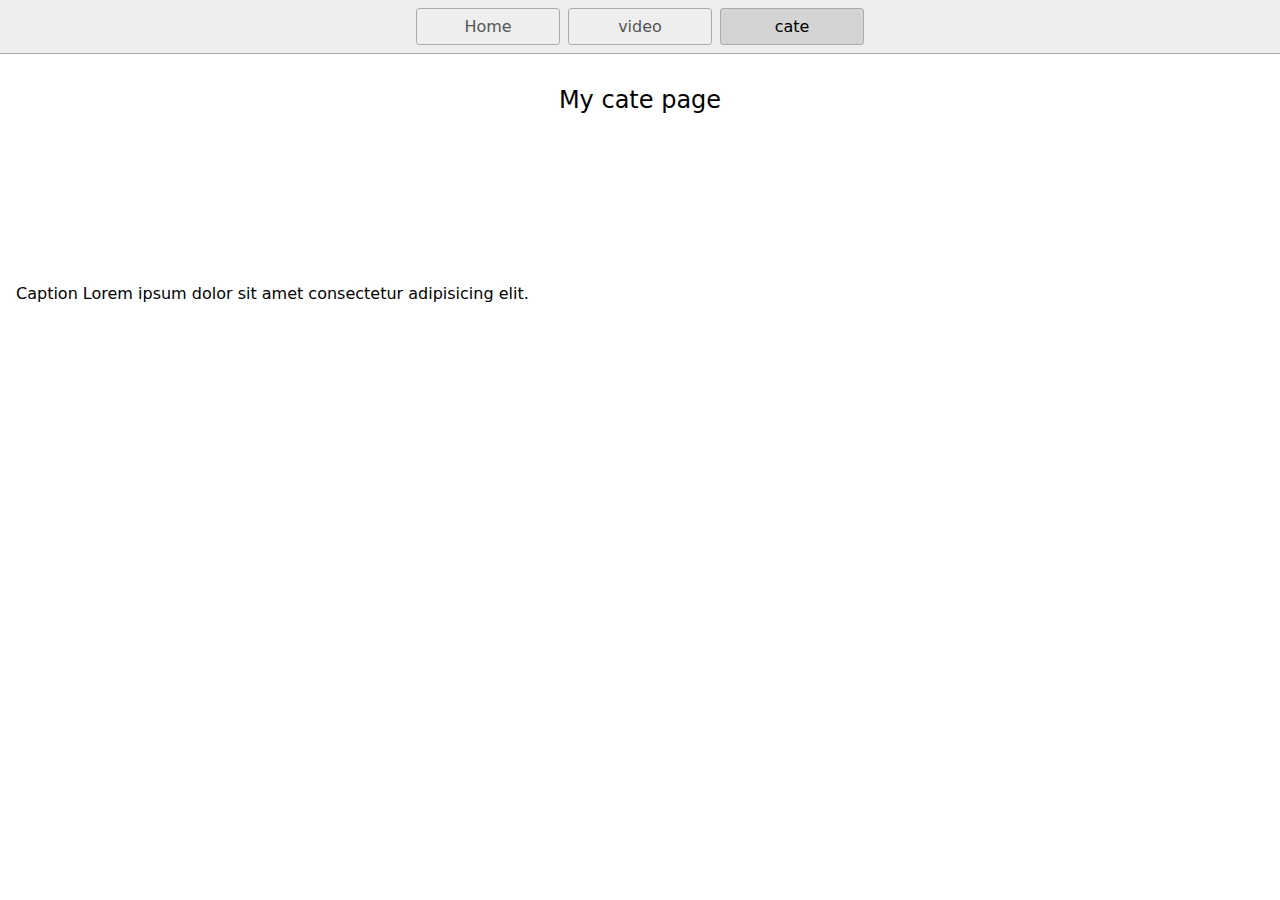
==== cate.html @ e8c3a91b "add cate page" ====
<!DOCTYPE html>
<html lang="en">
  <head>
    <title>cate page</title>
    <meta charset="UTF-8" />
    <meta name="viewport" content="width=device-width" />
    <link rel="stylesheet" href="styles.css" />
    <script type="module" src="script.js"></script>
  </head>
  <body>
    <nav>
      <a href="/">Home</a>
      <a href="/video.html">video</a>
      <a href="/cate.html" aria-current="page">cate</a>
    </nav>
    <main>
      <h1>My cate page</h1>

      <div class="cate-container-area">
        <!-- yt-1 -->
        <div class="cate-container-box">
          <div class="cate-container">
            <iframe
              src="https://www.youtube.com/embed/R3B8ZdmqyvQ"
              frameborder="0"
              allowfullscreen
            ></iframe>
          </div>
          <caption>
            Caption Lorem ipsum dolor sit amet consectetur adipisicing elit.
          </caption>
        </div>
      </div>
    </main>
  </body>
</html>
---- styles.css ----
* {
  box-sizing: border-box;
}

body {
  margin: 0;
  font-family: system-ui, sans-serif;
  color: black;
  background-color: white;
}

nav {
  display: flex;
  flex-wrap: wrap;
  align-items: center;
  justify-content: center;
  padding: 0.5rem;
  gap: 0.5rem;
  border-bottom: solid 1px #aaa;
  background-color: #eee;
}

nav a {
  display: inline-block;
  min-width: 9rem;
  padding: 0.5rem;
  border-radius: 0.2rem;
  border: solid 1px #aaa;
  text-align: center;
  text-decoration: none;
  color: #555;
}

nav a[aria-current='page'] {
  color: #000;
  background-color: #d4d4d4;
}

main {
  padding: 1rem;
}

h1 {
  font-weight: 300;
  font-size: 1.5rem;
  text-align: center;
}

/* ----- Youtube ----- */
/* @info: grid https://ascii.jp/elem/000/001/659/1659899/ */
.video-container-area {
  /* display: flex; */
  flex-wrap: wrap;
  row-gap: 16px;
  column-gap: 16px;
  justify-content: center;
  align-items: center;
  width: 100%;
  height: 100%;
  max-width: 1440px;
  margin: auto;
  /* background-color: #000; */

  display: grid;
  grid-template-columns: repeat(auto-fill, minmax(480px, 1fr));
}

.video-container-box {
  display: block;
  gap: 8px;
  /* min-width: 240px; */
  /* max-width: 480px; */
  width: 100%;
  height: 100%;
}

.video-container {
  position: relative;
  width: 100%;
  height: 0;
  padding-bottom: 56.25%; /* 16:9 aspect ratio */
}

.video-container iframe {
  position: absolute;
  top: 0;
  left: 0;
  width: 100%;
  height: 100%;
}
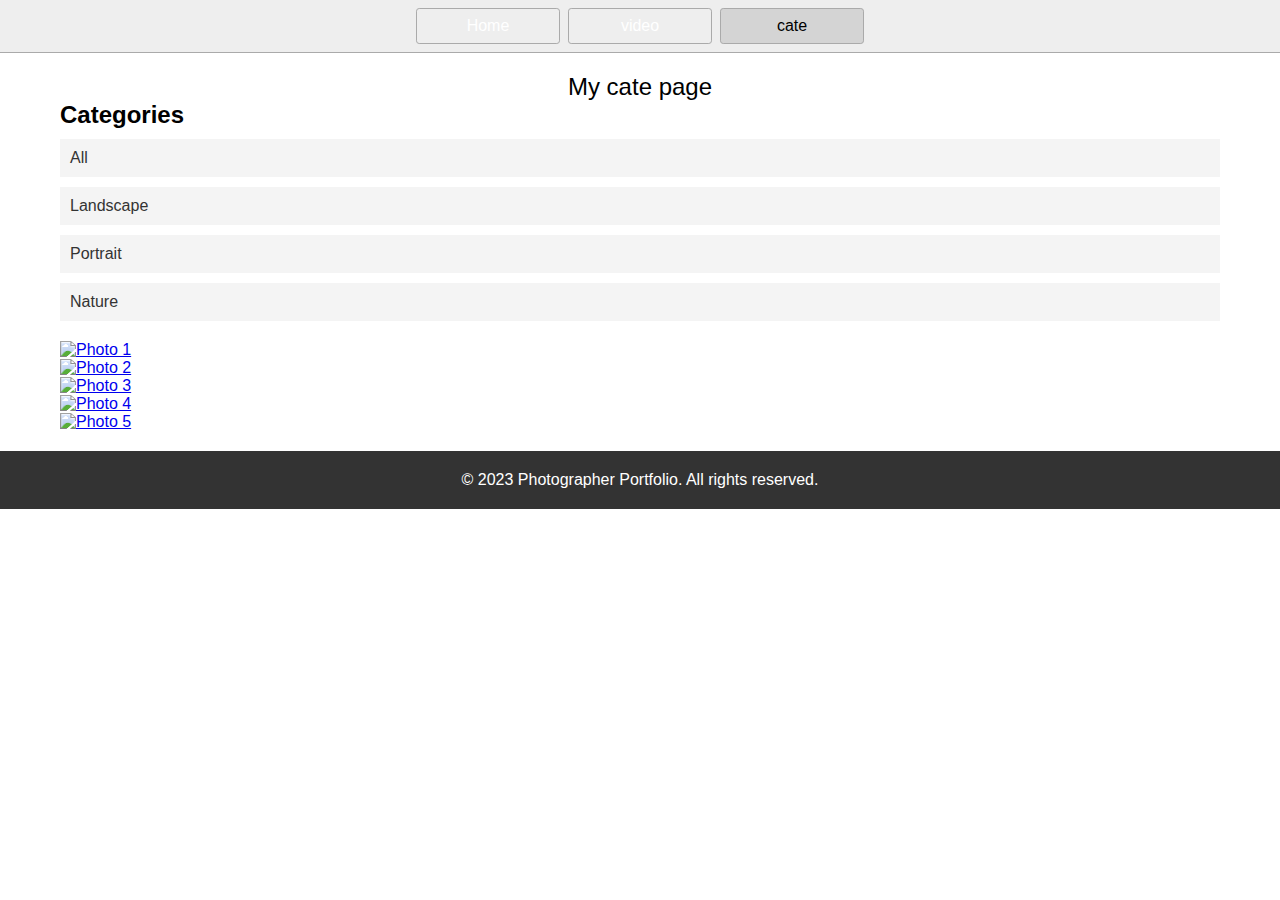
==== commit 2784d25b: "category Base" ====
--- a/cate.html
+++ b/cate.html
@@ -7,6 +7,148 @@
     <link rel="stylesheet" href="styles.css" />
     <script type="module" src="script.js"></script>
   </head>
+  <style>
+    /* Reset styles */
+    * {
+      box-sizing: border-box;
+      margin: 0;
+      padding: 0;
+    }
+
+    /* Global styles */
+    body {
+      font-family: sans-serif;
+    }
+
+    header {
+      background-color: #333;
+      color: #fff;
+      padding: 20px;
+    }
+
+    nav ul {
+      list-style: none;
+      display: flex;
+      justify-content: flex-end;
+    }
+
+    nav li {
+      margin-left: 20px;
+    }
+
+    nav a {
+      color: #fff;
+      text-decoration: none;
+    }
+
+    main {
+      max-width: 1200px;
+      margin: 0 auto;
+      padding: 20px;
+    }
+
+    h2 {
+      margin-bottom: 10px;
+    }
+
+    .categories {
+      margin-bottom: 20px;
+    }
+
+    .categories ul {
+      list-style: none;
+      margin: 0;
+      padding: 0;
+    }
+
+    .categories li {
+      margin-bottom: 10px;
+    }
+
+    .categories a {
+      display: block;
+      padding: 10px;
+      background-color: #f4f4f4;
+      color: #333;
+      text-decoration: none;
+      transition: background-color 0.3s ease;
+    }
+
+    .categories a:hover {
+      background-color: #333;
+      color: #fff;
+    }
+
+    .gallery .grid {
+      display: grid;
+      grid-template-columns: repeat(auto-fit, minmax(200px, 1fr));
+      grid-gap: 20px;
+    }
+
+    .grid-item {
+      position: relative;
+    }
+
+    .grid-item img {
+      display: block;
+      width: 100%;
+      height: auto;
+    }
+
+    /* Masonry Grid styles */
+    .grid-sizer {
+      width: 100%;
+    }
+
+    /* Lightbox styles */
+    .lb-outerContainer {
+      background-color: rgba(0, 0, 0, 0.8) !important;
+    }
+
+    .lb-dataContainer {
+      color: #fff !important;
+    }
+
+    .lb-image {
+      max-width: 100% !important;
+      height: auto !important;
+      margin-top: 50px;
+    }
+
+    .lb-close {
+      background-color: #fff !important;
+      color: #333 !important;
+    }
+
+    /* Footer styles */
+    footer {
+      background-color: #333;
+      color: #fff;
+      padding: 20px;
+      text-align: center;
+    }
+
+    /* Responsive styles */
+    @media only screen and (max-width: 768px) {
+      nav ul {
+        flex-direction: column;
+        align-items: center;
+      }
+
+      nav li {
+        margin: 10px 0;
+      }
+
+      .categories ul {
+        display: flex;
+        overflow-x: auto;
+      }
+
+      .categories li {
+        margin-right: 10px;
+      }
+    }
+  </style>
   <body>
     <nav>
       <a href="/">Home</a>
@@ -17,20 +159,159 @@
       <h1>My cate page</h1>
 
       <div class="cate-container-area">
-        <!-- yt-1 -->
-        <div class="cate-container-box">
-          <div class="cate-container">
-            <iframe
-              src="https://www.youtube.com/embed/R3B8ZdmqyvQ"
-              frameborder="0"
-              allowfullscreen
-            ></iframe>
-          </div>
-          <caption>
-            Caption Lorem ipsum dolor sit amet consectetur adipisicing elit.
-          </caption>
-        </div>
+        <section class="categories">
+          <h2>Categories</h2>
+          <ul>
+            <li><a href="#" data-category="all" class="active">All</a></li>
+            <li><a href="#">Landscape</a></li>
+            <li><a href="#">Portrait</a></li>
+            <li><a href="#">Nature</a></li>
+          </ul>
+        </section>
+
+        <section class="gallery">
+          <div class="grid-sizer"></div>
+          <!-- <div class="grid"> -->
+          <div class="grid-item landscape">
+            <a
+              href="http://placehold.jp/376x501.jpg"
+              data-lightbox="gallery"
+              data-title="Photo 1"
+            >
+              <img src="http://placehold.jp/376x201.jpg" alt="Photo 1" />
+            </a>
+          </div>
+          <div class="grid-item portrait">
+            <a
+              href="http://placehold.jp/376x202.jpg"
+              data-lightbox="gallery"
+              data-title="Photo 2"
+            >
+              <img src="http://placehold.jp/376x202.jpg" alt="Photo 2" />
+            </a>
+          </div>
+
+          <div class="grid-item nature">
+            <a
+              href="http://placehold.jp/376x203.jpg"
+              data-lightbox="gallery"
+              data-title="Photo 3"
+            >
+              <img src="http://placehold.jp/376x203.jpg" alt="Photo 3" />
+            </a>
+          </div>
+          <div class="grid-item portrait">
+            <a
+              href="http://placehold.jp/376x204.jpg"
+              data-lightbox="gallery"
+              data-title="Photo 4"
+            >
+              <img src="http://placehold.jp/376x204.jpg" alt="Photo 4" />
+            </a>
+          </div>
+          <div class="grid-item portrait">
+            <a
+              href="http://placehold.jp/376x205.jpg"
+              data-lightbox="gallery"
+              data-title="Photo 5"
+            >
+              <img src="http://placehold.jp/376x205.jpg" alt="Photo 5" />
+            </a>
+          </div>
+          <!-- <div class="grid-item portrait">
+            <a
+              href="http://placehold.jp/376x206.jpg"
+              data-lightbox="gallery"
+              data-title="Photo 6"
+            >
+              <img src="http://placehold.jp/376x206.jpg" alt="Photo 6" />
+            </a>
+          </div>
+          <div class="grid-item portrait">
+            <a
+              href="http://placehold.jp/376x207.jpg"
+              data-lightbox="gallery"
+              data-title="Photo 7"
+            >
+              <img src="http://placehold.jp/376x207.jpg" alt="Photo 7" />
+            </a>
+          </div>
+          <div class="grid-item portrait">
+            <a
+              href="http://placehold.jp/376x208.jpg"
+              data-lightbox="gallery"
+              data-title="Photo 8"
+            >
+              <img src="http://placehold.jp/376x208.jpg" alt="Photo 8" />
+            </a>
+          </div>
+          <div class="grid-item portrait">
+            <a
+              href="http://placehold.jp/376x209.jpg"
+              data-lightbox="gallery"
+              data-title="Photo 9"
+            >
+              <img src="http://placehold.jp/376x209.jpg" alt="Photo 9" />
+            </a>
+          </div> -->
+          <!-- </div> -->
+        </section>
       </div>
     </main>
+    <footer>
+      <p>&copy; 2023 Photographer Portfolio. All rights reserved.</p>
+    </footer>
+    <script src="https://cdnjs.cloudflare.com/ajax/libs/jquery/3.6.0/jquery.min.js"></script>
+    <script src="https://cdnjs.cloudflare.com/ajax/libs/masonry/4.2.2/masonry.pkgd.min.js"></script>
+    <script src="https://cdnjs.cloudflare.com/ajax/libs/lightbox2/2.11.3/js/lightbox.min.js"></script>
+
+    <script>
+      $(document).ready(function () {
+        // Initialize Masonry
+        var $grid = $('.gallery').masonry({
+          itemSelector: '.grid-item',
+          columnWidth: '.grid-sizer',
+          percentPosition: true,
+        });
+        // Layout Masonry after each image loads
+        $grid.imagesLoaded().progress(function () {
+          $grid.masonry('layout');
+        });
+        // Filter images by category
+        $('.categories a').click(function () {
+          var category = $(this).data('category');
+          $('.categories a').removeClass('active');
+          $(this).addClass('active');
+          if (category === 'all') {
+            $grid.masonry({ filter: '*' });
+          } else {
+            $grid.masonry({ filter: '.' + category });
+          }
+          $grid.masonry('layout');
+        });
+        // Load YouTube video player
+        var player;
+        function onYouTubeIframeAPIReady() {
+          player = new YT.Player('player', {
+            height: '360',
+            width: '640',
+            videoId: 'VIDEO_ID',
+            playerVars: {
+              autoplay: 0,
+              controls: 1,
+              showinfo: 0,
+              rel: 0,
+              fs: 0,
+              modestbranding: 1,
+              iv_load_policy: 3,
+            },
+          });
+        }
+        var tag = document.createElement('script');
+        tag.src = 'https://www.youtube.com/iframe_api';
+        var firstScriptTag = document.getElementsByTagName('script')[0];
+        firstScriptTag.parentNode.insertBefore(tag, firstScriptTag);
+      });
+    </script>
   </body>
 </html>
